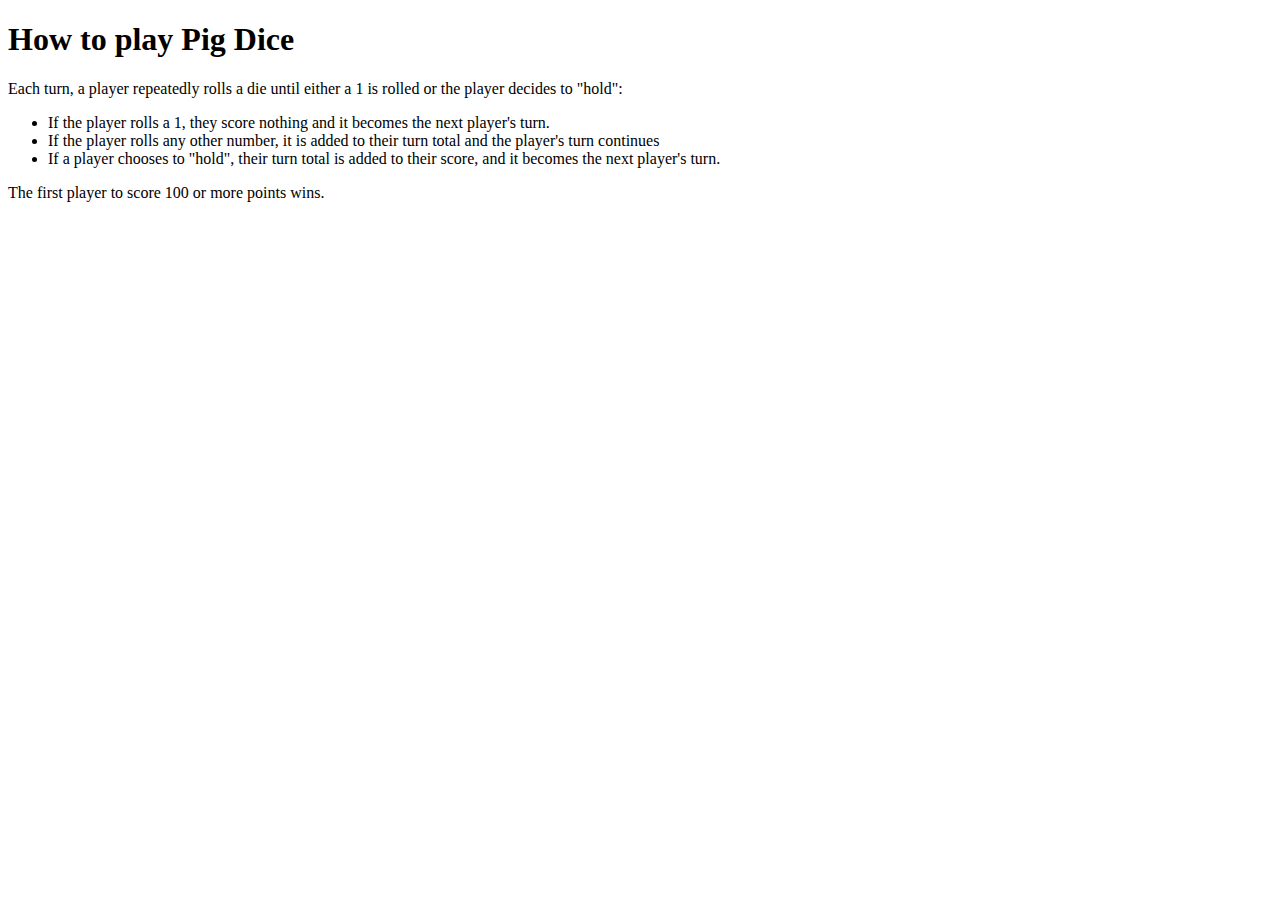
==== rules.html @ 92a90b05 "creating a page to explain the rules to the player" ====
<!DOCTYPE html>
<HTML>
  <head>
    <title> Rules of the Game </title>
    <h1>How to play Pig Dice</h1>
    <link href="CSS/bootstrap.css" rel="stylesheet" type="text/css">
    <link href="CSS/styles.css" rel="stylesheet" type="text/css">
  </head>
  <body>
    <div class="container">
      <div class="row">
        <div class="col-md-6">
          <p> Each turn, a player repeatedly rolls a die until either a 1 is rolled or the player decides to "hold":</p>
          <ul>
          <li>  If the player rolls a 1, they score nothing and it becomes the next player's turn. </li>
          <li> If the player rolls any other number, it is added to their turn total and the player's turn continues </li>
          <li>If a player chooses to "hold", their turn total is added to their score, and it becomes the next player's turn.</li>
          </ul>
          <p> The first player to score 100 or more points wins.</p>
        </div>
      </div>
    </div>
  </body>
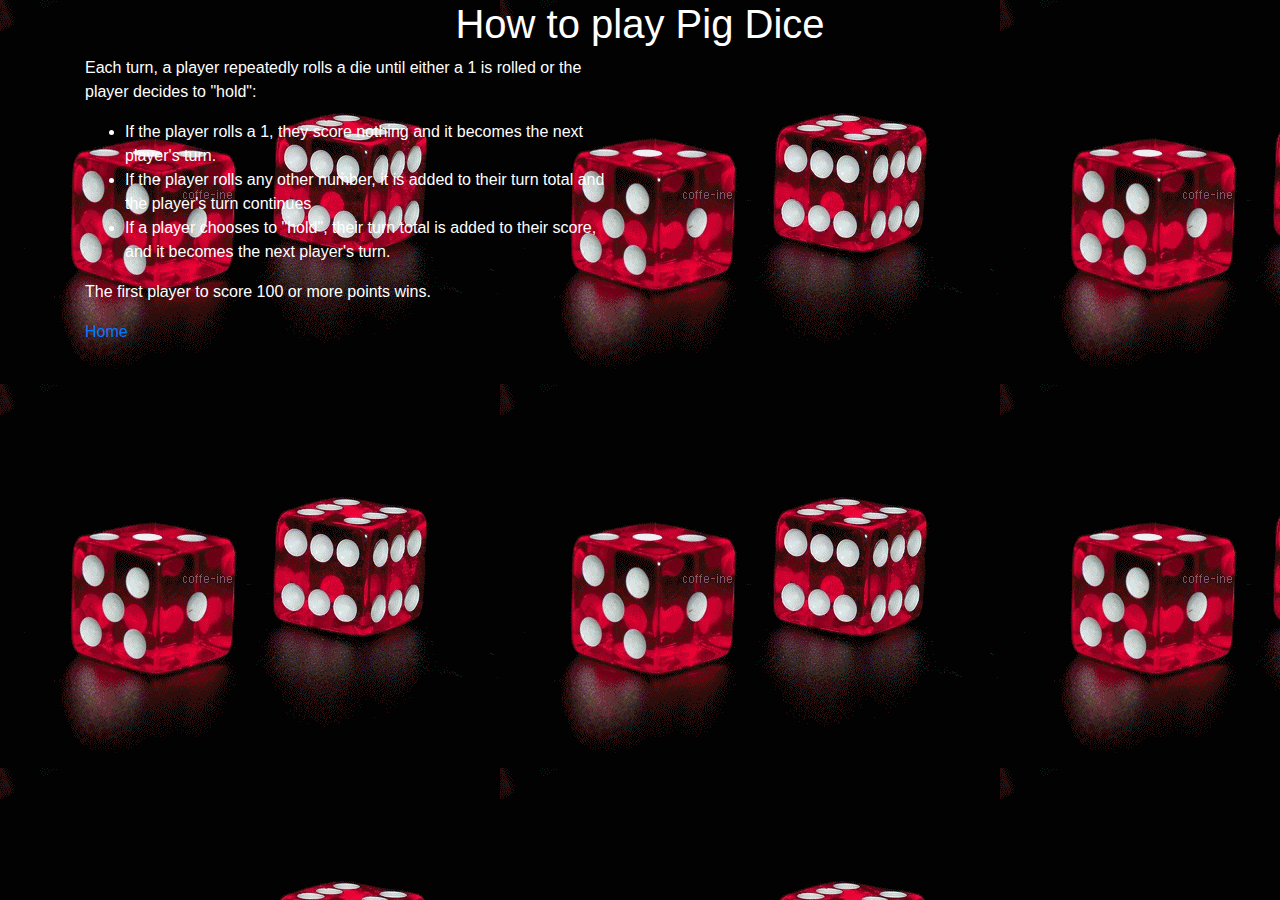
==== commit 004c3089: "scri[pting the page" ====
--- a/rules.html
+++ b/rules.html
@@ -17,6 +17,7 @@
           <li>If a player chooses to "hold", their turn total is added to their score, and it becomes the next player's turn.</li>
           </ul>
           <p> The first player to score 100 or more points wins.</p>
+          <a href="index.html"> Home </a> 
         </div>
       </div>
     </div>
--- a/CSS/styles.css
+++ b/CSS/styles.css
@@ -0,0 +1,14 @@
+body {
+  background-image: url(large.gif);
+}
+p {
+  color: white
+}
+li {
+  color: white
+}
+h1 {
+  text-align: center;
+  font-family: sans-serif;
+  color: white
+  }
